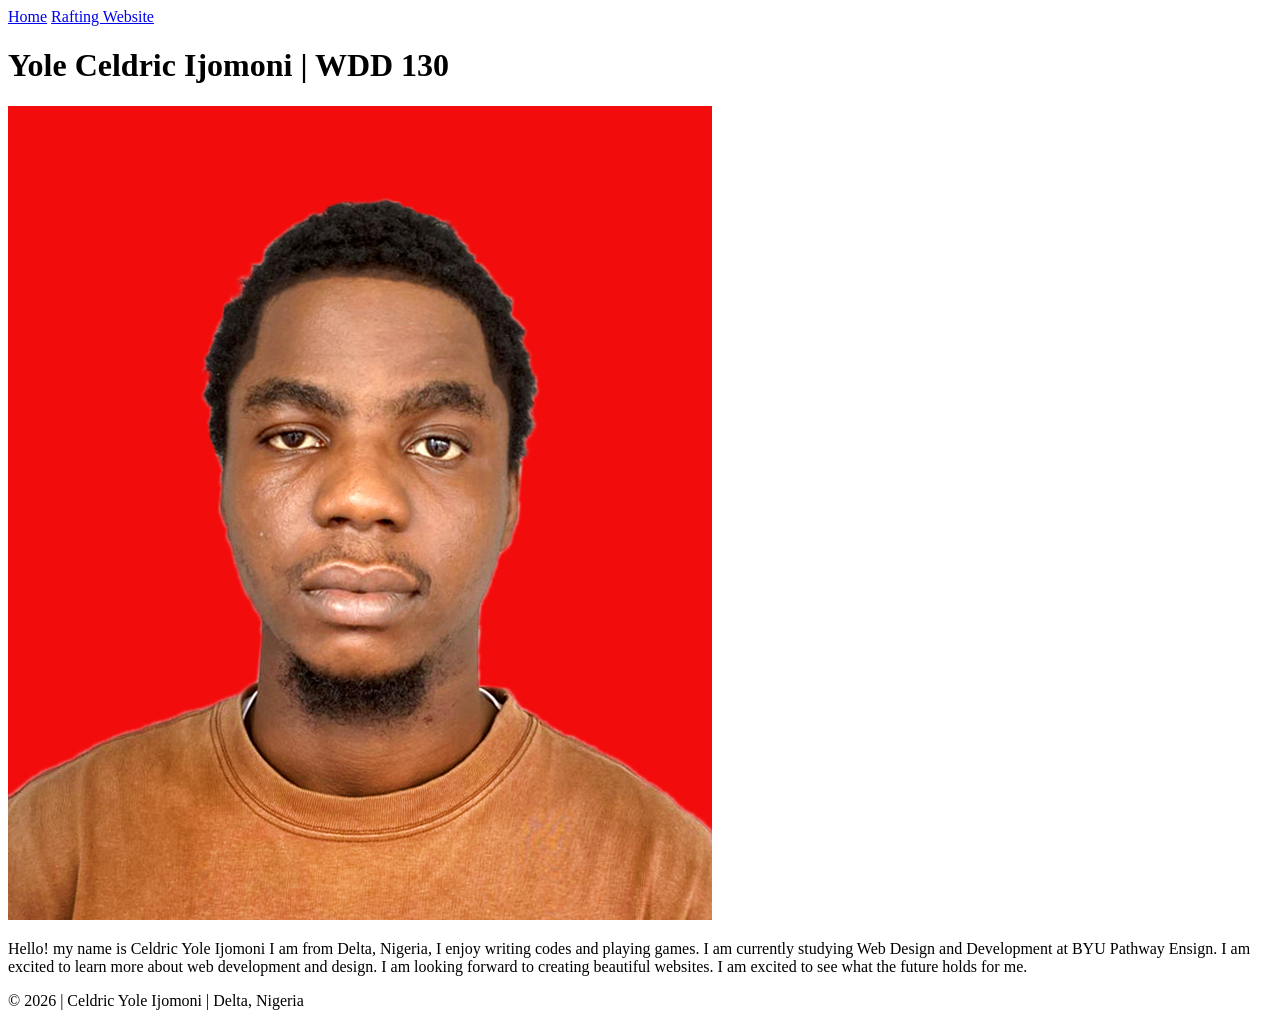
==== index.html @ d7c8b3c6 "WK001" ====
<!DOCTYPE html>
<html lang="en">

<head>
    <meta charset="UTF-8">
    <meta name="viewport" content="width=device-width, initial-scale=1.0">
    <title>Yole Celdric Ijomoni | WDD 130</title>
</head>

<body>
    <header>
        <nav>
            <a href="#">Home</a>
            <a href="wwr/">Rafting Website</a>
        </nav>
    </header>
    <main>
        <h1>Yole Celdric Ijomoni | WDD 130</h1>
        <img src="images/celdric.jpg" alt="Hello! my name is Celdric Ijomoni">
        <p>Hello! my name is Celdric Yole Ijomoni I am from Delta, Nigeria, I enjoy writing codes
            and playing games. I am currently studying Web Design and Development at BYU Pathway
            Ensign. I am excited to learn more about web development and design. I am looking
            forward to creating beautiful websites. I am excited to see what the future holds for
            me.
        </p>
    </main>
    <footer>
        <p>© 2026 | Celdric Yole Ijomoni | Delta, Nigeria</p>
    </footer>
</body>

</html>
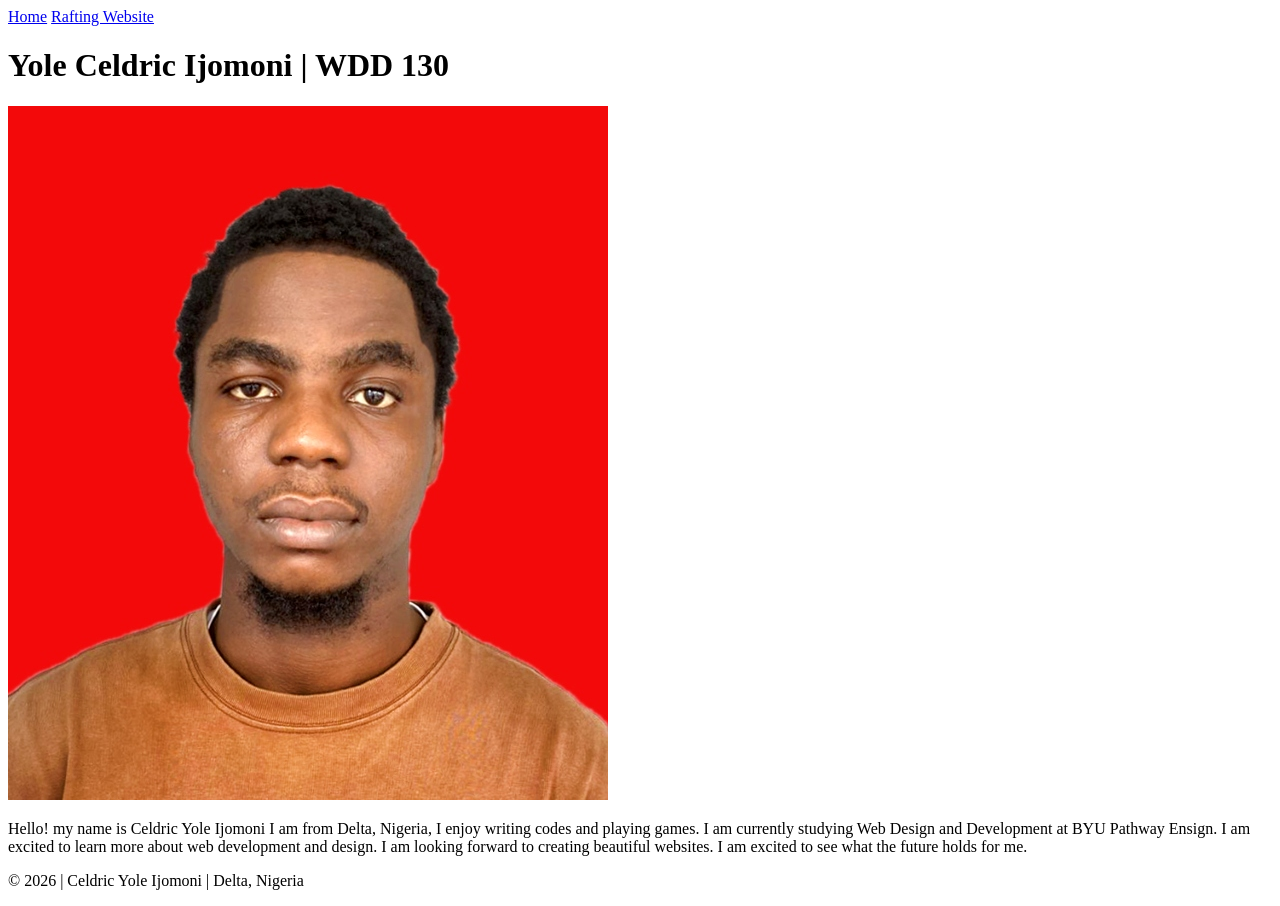
==== commit 1908aca5: "prof" ====
--- a/index.html
+++ b/index.html
@@ -16,7 +16,7 @@
     </header>
     <main>
         <h1>Yole Celdric Ijomoni | WDD 130</h1>
-        <img src="images/celdric.jpg" alt="Hello! my name is Celdric Ijomoni">
+        <img src="images/profile.jpg" alt="Hello! my name is Celdric Ijomoni">
         <p>Hello! my name is Celdric Yole Ijomoni I am from Delta, Nigeria, I enjoy writing codes
             and playing games. I am currently studying Web Design and Development at BYU Pathway
             Ensign. I am excited to learn more about web development and design. I am looking
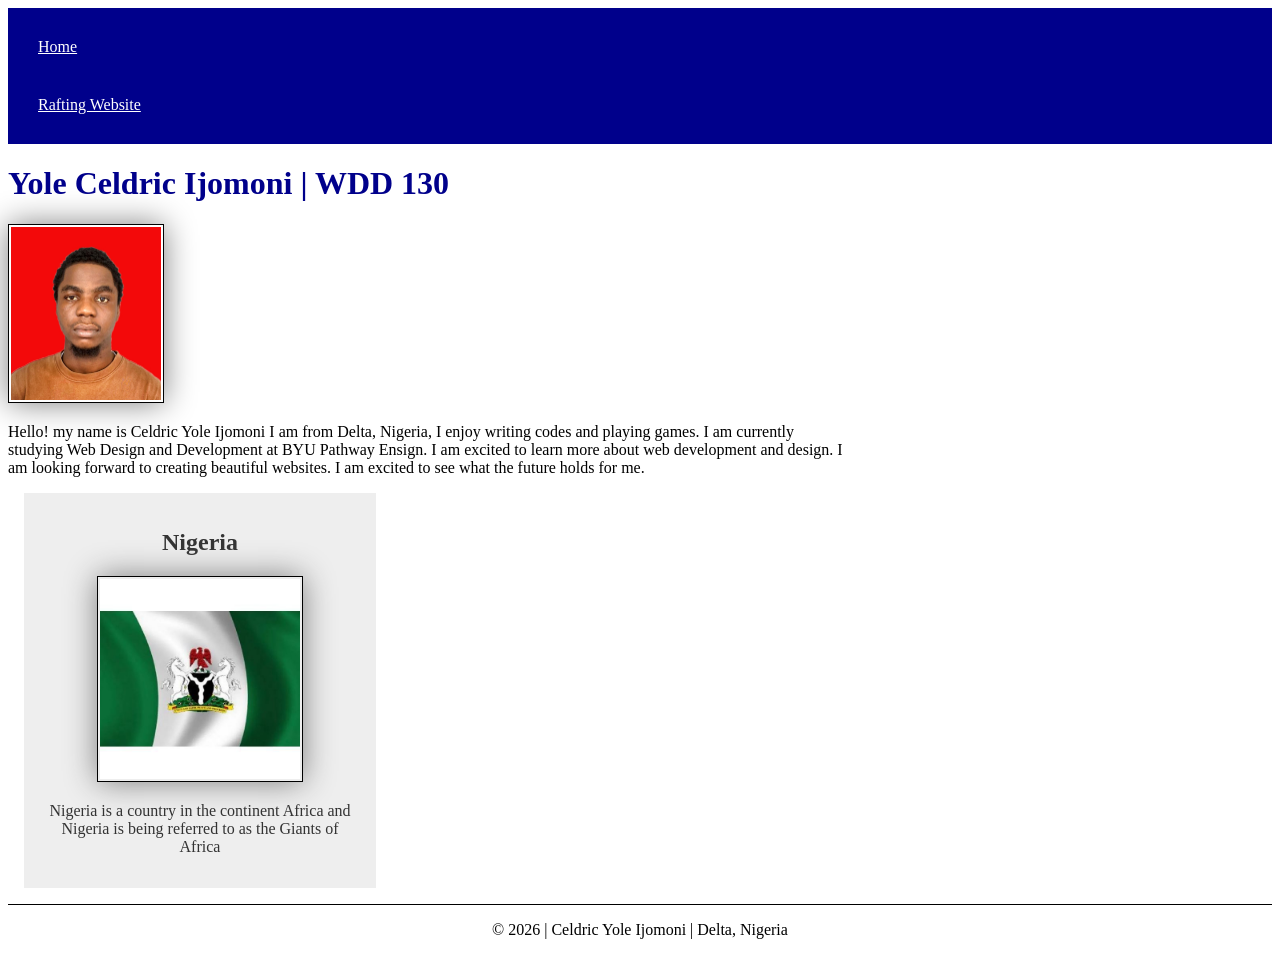
==== commit ea5c3b41: "WK_02_Audit" ====
--- a/index.html
+++ b/index.html
@@ -4,7 +4,11 @@
 <head>
     <meta charset="UTF-8">
     <meta name="viewport" content="width=device-width, initial-scale=1.0">
-    <title>Yole Celdric Ijomoni | WDD 130</title>
+    <meta name="description"
+      content="I'm Celdric and this is an assignment on my Web Development course i am currently studying in BYU Pathway">
+    <meta name="author" content="Ijomoni Celdric Yole">
+    <title>WDD 130 | Yole Celdric Ijomoni</title>
+    <link rel="stylesheet" href="styles/styles.css">
 </head>
 
 <body>
@@ -24,6 +28,12 @@
             me.
         </p>
     </main>
+    <aside>
+        <h2>Nigeria</h2>
+        <img src="images/nigeria.jpg" alt="Nigeria">
+        <p>Nigeria is a country in the continent Africa and Nigeria is being referred to as the
+            Giants of Africa</p>
+    </aside>
     <footer>
         <p>© 2026 | Celdric Yole Ijomoni | Delta, Nigeria</p>
     </footer>
--- a/styles/styles.css
+++ b/styles/styles.css
@@ -0,0 +1,60 @@
+nav {
+    background-color: darkblue;
+    padding: 10px;
+}
+
+nav a {
+    color: white;
+    display: block;
+    padding: 20px;
+}
+
+h1 {
+    color: darkblue;
+}
+
+img {
+    width: 150px;
+    height: auto;
+    border: 1px solid black;
+    padding: 2px;
+    box-shadow: 0 0 30px gray;
+}
+
+p {
+    padding: 10px;
+}
+
+main {
+    max-width: 840px;
+}
+
+aside {
+    width: 20rem;
+    margin: 1rem;
+    border: 1px solid rgb(0, 0, 0 / 0.2);
+    padding: 1rem;
+    background-color: #eee;
+    color: #333;
+    text-align: center;
+}
+
+aside img {
+    width: 200px;
+    height: auto;
+}
+
+main img {
+    width: 150px;
+    height: auto;
+}
+
+p {
+    padding: 0;
+}
+
+footer {
+    margin-top: 15px;
+    border-top: 1px solid #000;
+    text-align: center;
+}
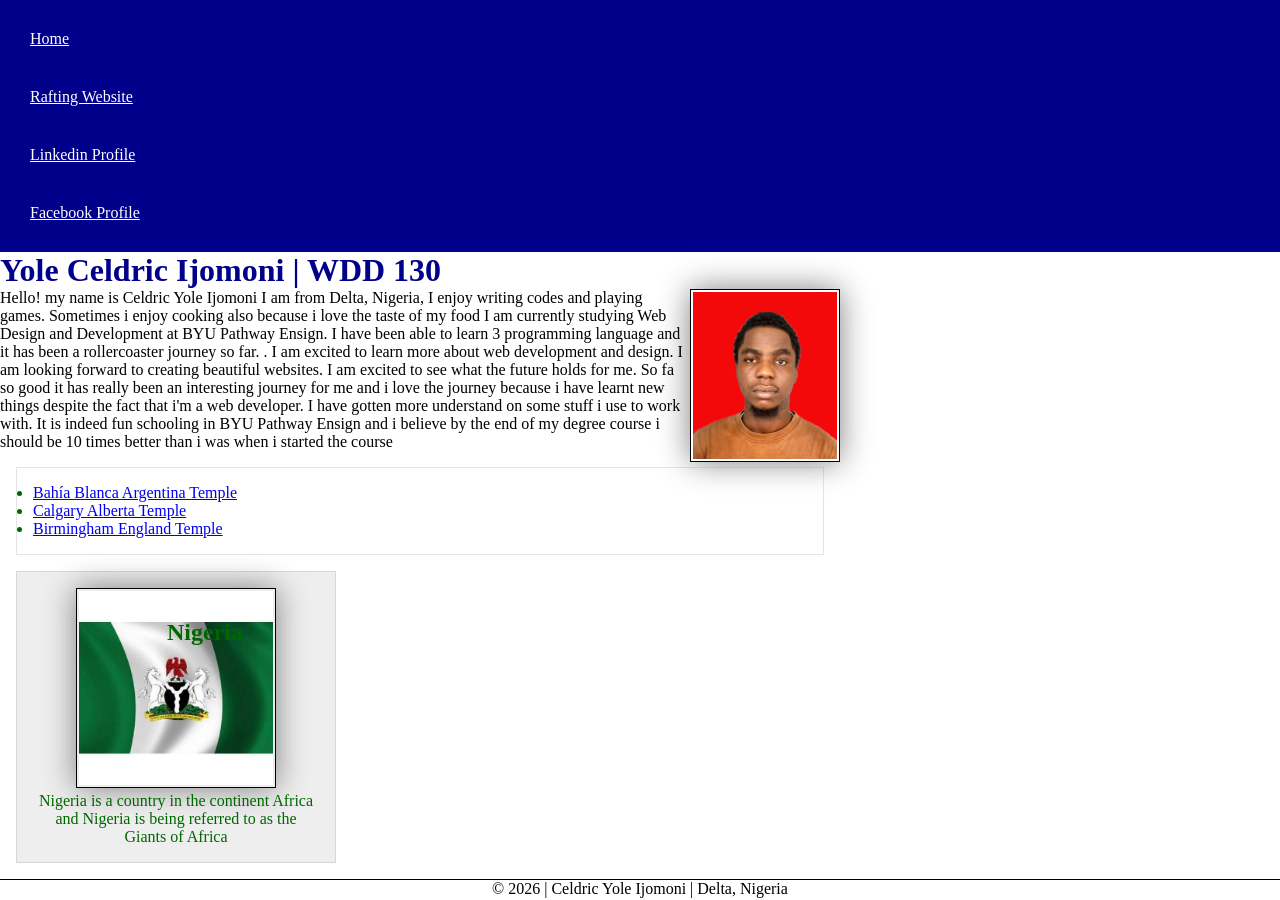
==== commit 57d5e306: "Index commit Week03" ====
--- a/index.html
+++ b/index.html
@@ -6,7 +6,7 @@
     <meta name="viewport" content="width=device-width, initial-scale=1.0">
     <meta name="description"
       content="I'm Celdric and this is an assignment on my Web Development course i am currently studying in BYU Pathway">
-    <meta name="author" content="Ijomoni Celdric Yole">
+    <meta name="author" content="Yole Celdric Ijomoni">
     <title>WDD 130 | Yole Celdric Ijomoni</title>
     <link rel="stylesheet" href="styles/styles.css">
 </head>
@@ -16,19 +16,31 @@
         <nav>
             <a href="#">Home</a>
             <a href="wwr/">Rafting Website</a>
+            <a href="https://www.linkedin.com/in/celdric-ijomoni-127747364/">Linkedin Profile</a>
+            <a href="https://www.facebook.com/profile.php?id=61589280959253">Facebook Profile</a>
         </nav>
     </header>
     <main>
         <h1>Yole Celdric Ijomoni | WDD 130</h1>
         <img src="images/profile.jpg" alt="Hello! my name is Celdric Ijomoni">
         <p>Hello! my name is Celdric Yole Ijomoni I am from Delta, Nigeria, I enjoy writing codes
-            and playing games. I am currently studying Web Design and Development at BYU Pathway
-            Ensign. I am excited to learn more about web development and design. I am looking
+            and playing games. Sometimes i enjoy cooking also because i love the taste of my food
+             I am currently studying Web Design and Development at BYU Pathway Ensign. I have been able to learn
+             3 programming language and it has been a rollercoaster journey so far.
+            . I am excited to learn more about web development and design. I am looking
             forward to creating beautiful websites. I am excited to see what the future holds for
-            me.
+            me. So fa so good it has really been an interesting journey for me and i love the journey
+            because i have learnt new things despite the fact that i'm a web developer. I have gotten more
+            understand on some stuff i use to work with. It is indeed fun schooling in BYU Pathway Ensign
+            and i believe by the end of my degree course i should be 10 times better than i was when i started the course
         </p>
+        <ul class="box">
+            <li><a href="https://www.churchofjesuschrist.org/temples/details/bahia-blanca-argentina-temple?lang=eng">Bahía Blanca Argentina Temple</a></li>
+            <li><a href="https://www.churchofjesuschrist.org/temples/details/calgary-alberta-temple?lang=eng">Calgary Alberta Temple</a></li>
+            <li><a href="https://www.churchofjesuschrist.org/temples/details/birmingham-england-temple?lang=eng">Birmingham England Temple</a></li>
+        </ul>
     </main>
-    <aside>
+    <aside class="box">
         <h2>Nigeria</h2>
         <img src="images/nigeria.jpg" alt="Nigeria">
         <p>Nigeria is a country in the continent Africa and Nigeria is being referred to as the
--- a/styles/styles.css
+++ b/styles/styles.css
@@ -1,5 +1,18 @@
+:root{
+    --background-color: darkblue;
+    --border: 1px solid black;
+    --box-shadow: 0 0 30px gray;
+    --text-center: center;
+}
+
+
+*{
+    margin: 0;
+    padding: 0;
+    box-sizing: border-box;
+}
 nav {
-    background-color: darkblue;
+    background-color: var(--background-color);
     padding: 10px;
 }
 
@@ -10,19 +23,15 @@
 }
 
 h1 {
-    color: darkblue;
+    color: var(--background-color);
 }
 
 img {
     width: 150px;
     height: auto;
-    border: 1px solid black;
+    border: var(--border);
     padding: 2px;
-    box-shadow: 0 0 30px gray;
-}
-
-p {
-    padding: 10px;
+    box-shadow: var(--box-shadow);
 }
 
 main {
@@ -32,11 +41,17 @@
 aside {
     width: 20rem;
     margin: 1rem;
-    border: 1px solid rgb(0, 0, 0 / 0.2);
+    border: 1px solid rgb(0 0 0 / 0.2);
     padding: 1rem;
     background-color: #eee;
     color: #333;
-    text-align: center;
+    text-align: var(--text-center);
+    position: relative;
+}
+aside h2 {
+  position: absolute;
+  top: 47px;
+  left: 150px;
 }
 
 aside img {
@@ -47,6 +62,10 @@
 main img {
     width: 150px;
     height: auto;
+    border: var(--border);
+    padding: 2px;
+    box-shadow: var(--box-shadow);
+    float: right;
 }
 
 p {
@@ -55,6 +74,14 @@
 
 footer {
     margin-top: 15px;
-    border-top: 1px solid #000;
-    text-align: center;
+    border-top: var(--border);
+    text-align: var(--text-center);
+}
+
+/* CSS HEADER STYLE */
+.box{
+    padding: 1rem;
+    margin: 1rem;
+    color: #060;
+    border: 1px solid rgb(0 0 0 / 10%);
 }
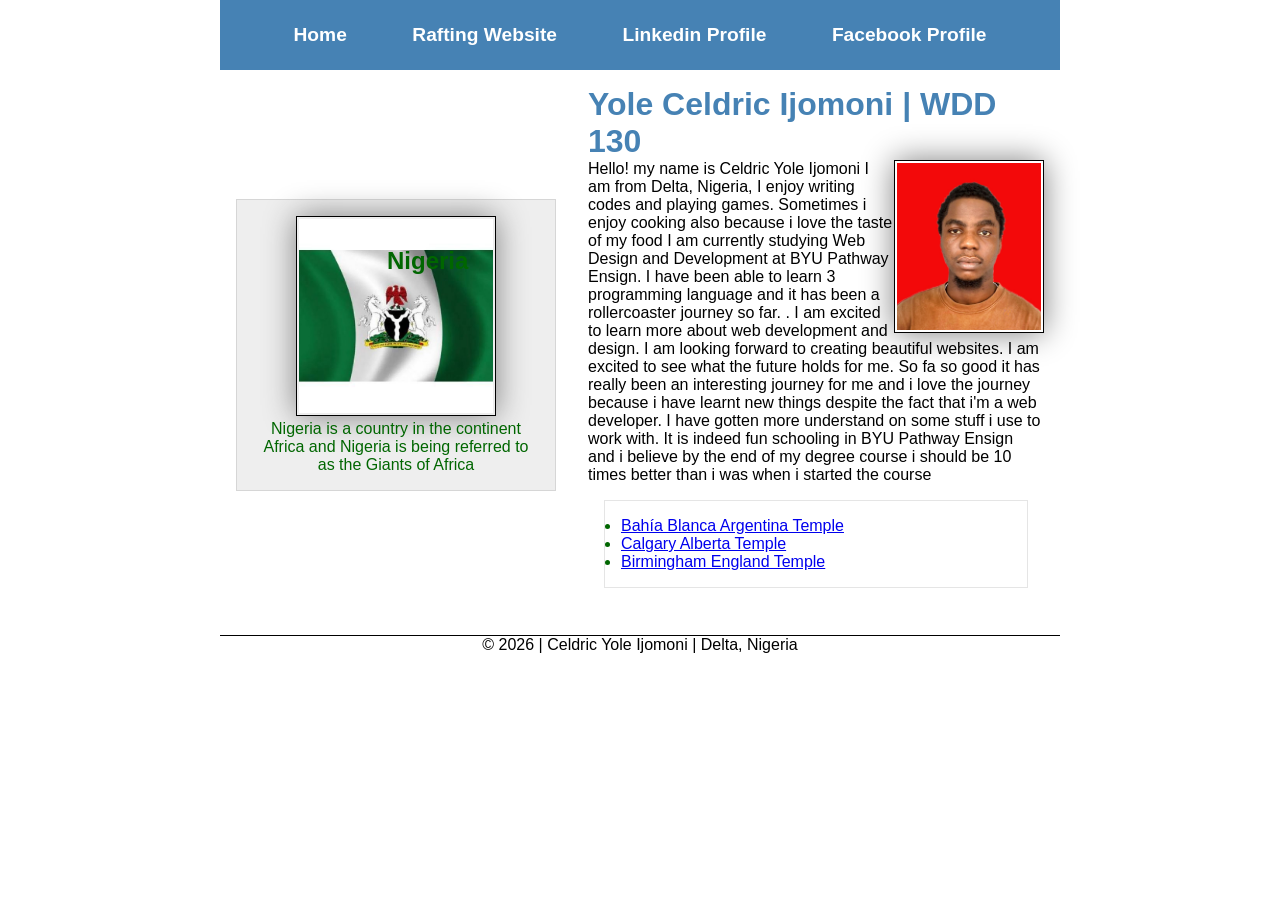
==== commit 266a2ab1: "Week 04 about" ====
--- a/index.html
+++ b/index.html
@@ -5,7 +5,7 @@
     <meta charset="UTF-8">
     <meta name="viewport" content="width=device-width, initial-scale=1.0">
     <meta name="description"
-      content="I'm Celdric and this is an assignment on my Web Development course i am currently studying in BYU Pathway">
+        content="I'm Celdric and this is an assignment on my Web Development course i am currently studying in BYU Pathway">
     <meta name="author" content="Yole Celdric Ijomoni">
     <title>WDD 130 | Yole Celdric Ijomoni</title>
     <link rel="stylesheet" href="styles/styles.css">
@@ -20,32 +20,39 @@
             <a href="https://www.facebook.com/profile.php?id=61589280959253">Facebook Profile</a>
         </nav>
     </header>
-    <main>
-        <h1>Yole Celdric Ijomoni | WDD 130</h1>
-        <img src="images/profile.jpg" alt="Hello! my name is Celdric Ijomoni">
-        <p>Hello! my name is Celdric Yole Ijomoni I am from Delta, Nigeria, I enjoy writing codes
-            and playing games. Sometimes i enjoy cooking also because i love the taste of my food
-             I am currently studying Web Design and Development at BYU Pathway Ensign. I have been able to learn
-             3 programming language and it has been a rollercoaster journey so far.
-            . I am excited to learn more about web development and design. I am looking
-            forward to creating beautiful websites. I am excited to see what the future holds for
-            me. So fa so good it has really been an interesting journey for me and i love the journey
-            because i have learnt new things despite the fact that i'm a web developer. I have gotten more
-            understand on some stuff i use to work with. It is indeed fun schooling in BYU Pathway Ensign
-            and i believe by the end of my degree course i should be 10 times better than i was when i started the course
-        </p>
-        <ul class="box">
-            <li><a href="https://www.churchofjesuschrist.org/temples/details/bahia-blanca-argentina-temple?lang=eng">Bahía Blanca Argentina Temple</a></li>
-            <li><a href="https://www.churchofjesuschrist.org/temples/details/calgary-alberta-temple?lang=eng">Calgary Alberta Temple</a></li>
-            <li><a href="https://www.churchofjesuschrist.org/temples/details/birmingham-england-temple?lang=eng">Birmingham England Temple</a></li>
-        </ul>
-    </main>
-    <aside class="box">
-        <h2>Nigeria</h2>
-        <img src="images/nigeria.jpg" alt="Nigeria">
-        <p>Nigeria is a country in the continent Africa and Nigeria is being referred to as the
-            Giants of Africa</p>
-    </aside>
+    <div class="grid">
+        <main>
+            <h1>Yole Celdric Ijomoni | WDD 130</h1>
+            <img src="images/profile.jpg" alt="Hello! my name is Celdric Ijomoni">
+            <p>Hello! my name is Celdric Yole Ijomoni I am from Delta, Nigeria, I enjoy writing codes
+                and playing games. Sometimes i enjoy cooking also because i love the taste of my food
+                I am currently studying Web Design and Development at BYU Pathway Ensign. I have been able to learn
+                3 programming language and it has been a rollercoaster journey so far.
+                . I am excited to learn more about web development and design. I am looking
+                forward to creating beautiful websites. I am excited to see what the future holds for
+                me. So fa so good it has really been an interesting journey for me and i love the journey
+                because i have learnt new things despite the fact that i'm a web developer. I have gotten more
+                understand on some stuff i use to work with. It is indeed fun schooling in BYU Pathway Ensign
+                and i believe by the end of my degree course i should be 10 times better than i was when i started the
+                course
+            </p>
+            <ul class="box">
+                <li><a
+                        href="https://www.churchofjesuschrist.org/temples/details/bahia-blanca-argentina-temple?lang=eng">Bahía
+                        Blanca Argentina Temple</a></li>
+                <li><a href="https://www.churchofjesuschrist.org/temples/details/calgary-alberta-temple?lang=eng">Calgary
+                        Alberta Temple</a></li>
+                <li><a href="https://www.churchofjesuschrist.org/temples/details/birmingham-england-temple?lang=eng">Birmingham
+                        England Temple</a></li>
+            </ul>
+        </main>
+        <aside class="box">
+            <h2>Nigeria</h2>
+            <img src="images/nigeria.jpg" alt="Nigeria">
+            <p>Nigeria is a country in the continent Africa and Nigeria is being referred to as the
+                Giants of Africa</p>
+        </aside>
+    </div>
     <footer>
         <p>© 2026 | Celdric Yole Ijomoni | Delta, Nigeria</p>
     </footer>
--- a/styles/styles.css
+++ b/styles/styles.css
@@ -1,4 +1,4 @@
-:root{
+:root {
     --background-color: darkblue;
     --border: 1px solid black;
     --box-shadow: 0 0 30px gray;
@@ -6,24 +6,32 @@
 }
 
 
-*{
+* {
     margin: 0;
     padding: 0;
     box-sizing: border-box;
+    font-family: Arial, Helvetica, sans-serif;
 }
+
 nav {
-    background-color: var(--background-color);
-    padding: 10px;
+    background-color: steelblue;
+    padding: 1rem;
+    display: flex;
+    justify-content: space-evenly;
+    align-items: center;
 }
 
 nav a {
     color: white;
     display: block;
-    padding: 20px;
+    padding: 0.5rem;
+    text-decoration: none;
+    font-size: 1.2rem;
+    font-weight: 700;
 }
 
 h1 {
-    color: var(--background-color);
+    color: steelblue;
 }
 
 img {
@@ -36,6 +44,8 @@
 
 main {
     max-width: 840px;
+    grid-column: 2/3;
+    margin: 1rem;
 }
 
 aside {
@@ -47,11 +57,15 @@
     color: #333;
     text-align: var(--text-center);
     position: relative;
+    grid-column: 1/2;
+    grid-row: 1/2;
+    display: block;
 }
+
 aside h2 {
-  position: absolute;
-  top: 47px;
-  left: 150px;
+    position: absolute;
+    top: 47px;
+    left: 150px;
 }
 
 aside img {
@@ -72,6 +86,12 @@
     padding: 0;
 }
 
+header,
+footer, .grid {
+    max-width: 840px;
+    margin: 0 auto;
+}
+
 footer {
     margin-top: 15px;
     border-top: var(--border);
@@ -79,9 +99,13 @@
 }
 
 /* CSS HEADER STYLE */
-.box{
+.box {
     padding: 1rem;
     margin: 1rem;
     color: #060;
     border: 1px solid rgb(0 0 0 / 10%);
+}
+.grid {
+  display: grid;
+  align-items: center;
 }
